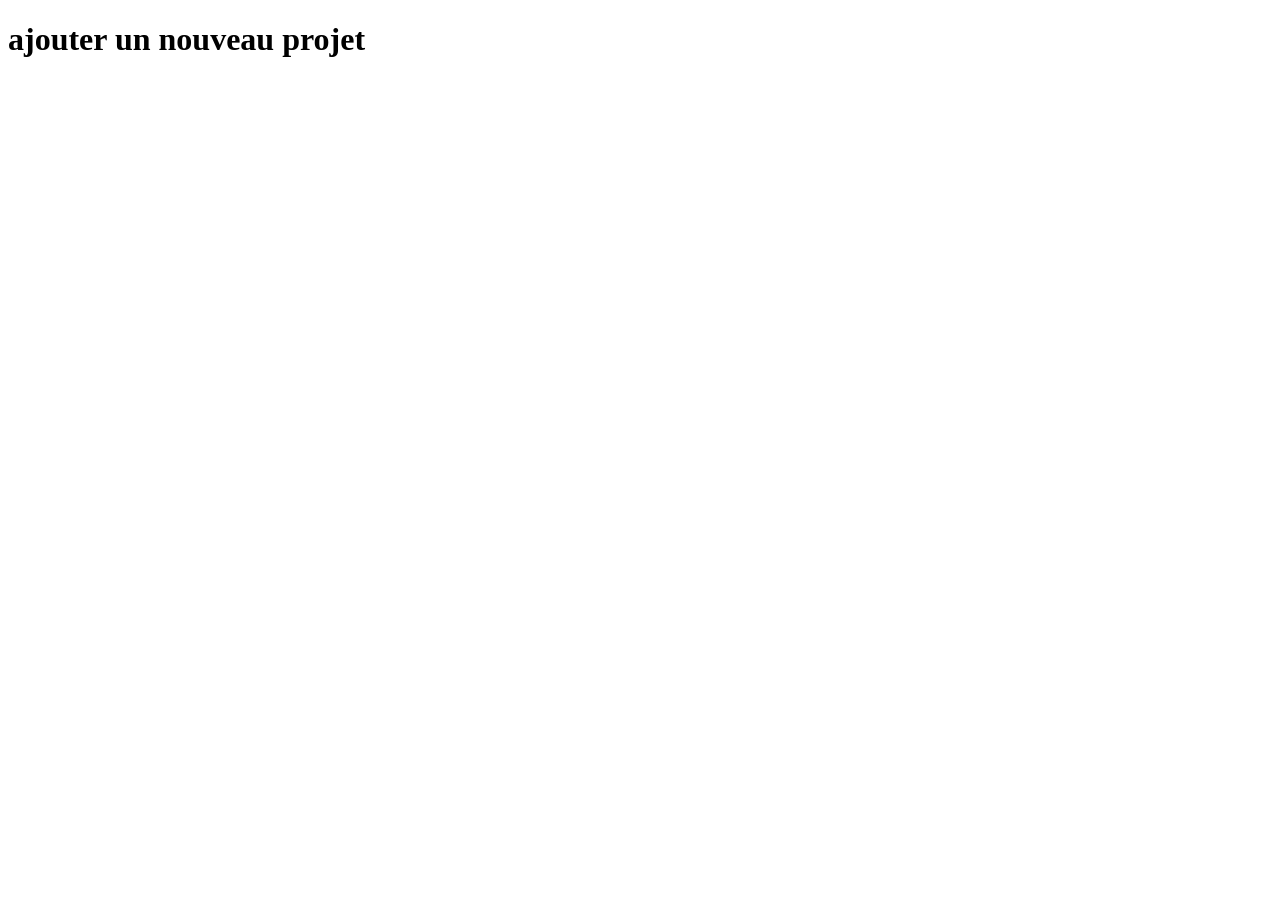
==== ajouter-projet.html @ e2f4854f "creation de la page de formulaire d'ajout de projet" ====
<!DOCTYPE html>
<html lang="fr">
<head>
    <meta charset="UTF-8">
    <meta name="viewport" content="width=device-width, initial-scale=1.0">
    <title>formulaire d'ajout de projet</title>
</head>
<body>
    <h1>ajouter un nouveau projet</h1>
</body>
</html>
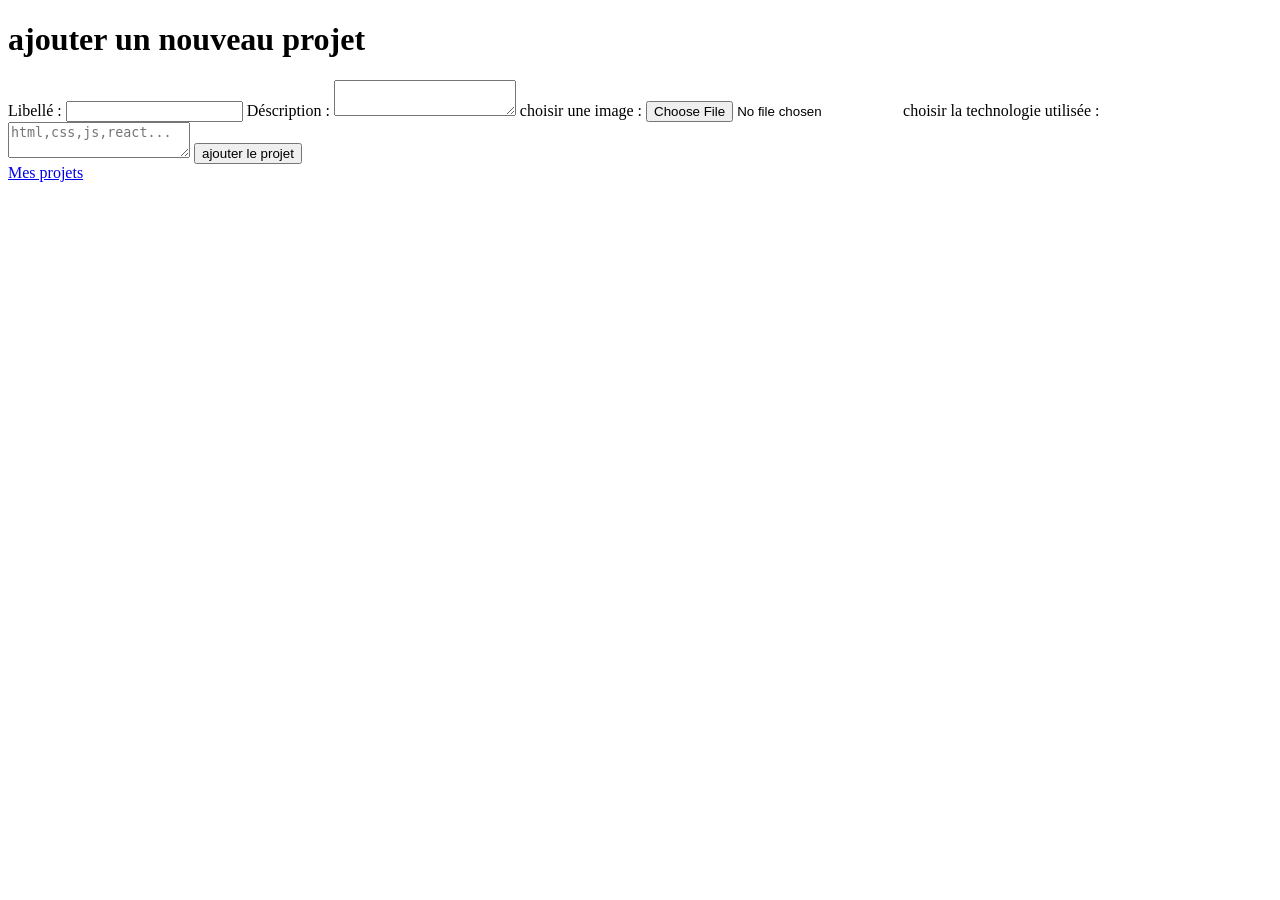
==== commit d0d85993: "modification du fichier ajouter-projet.html" ====
--- a/ajouter-projet.html
+++ b/ajouter-projet.html
@@ -7,5 +7,17 @@
 </head>
 <body>
     <h1>ajouter un nouveau projet</h1>
+    <form action="./lister-projets.html" method="post">
+        <label for="libelle">Libellé :</label>
+        <input type="text" name="libelle" id="libelle" required>
+        <label for="description">Déscription :</label>
+        <textarea name="description" id="description" required></textarea>
+        <label for="image">choisir une image :</label>
+        <input type="file" name="image" id="image" required>
+        <label for="tech">choisir la technologie utilisée :</label>
+        <textarea name="tech" placeholder="html,css,js,react..." id="tech" required></textarea>
+        <button type="submit">ajouter le projet</button>
+    </form>
+    <a href="./lister-projets.html">Mes projets</a>
 </body>
 </html>
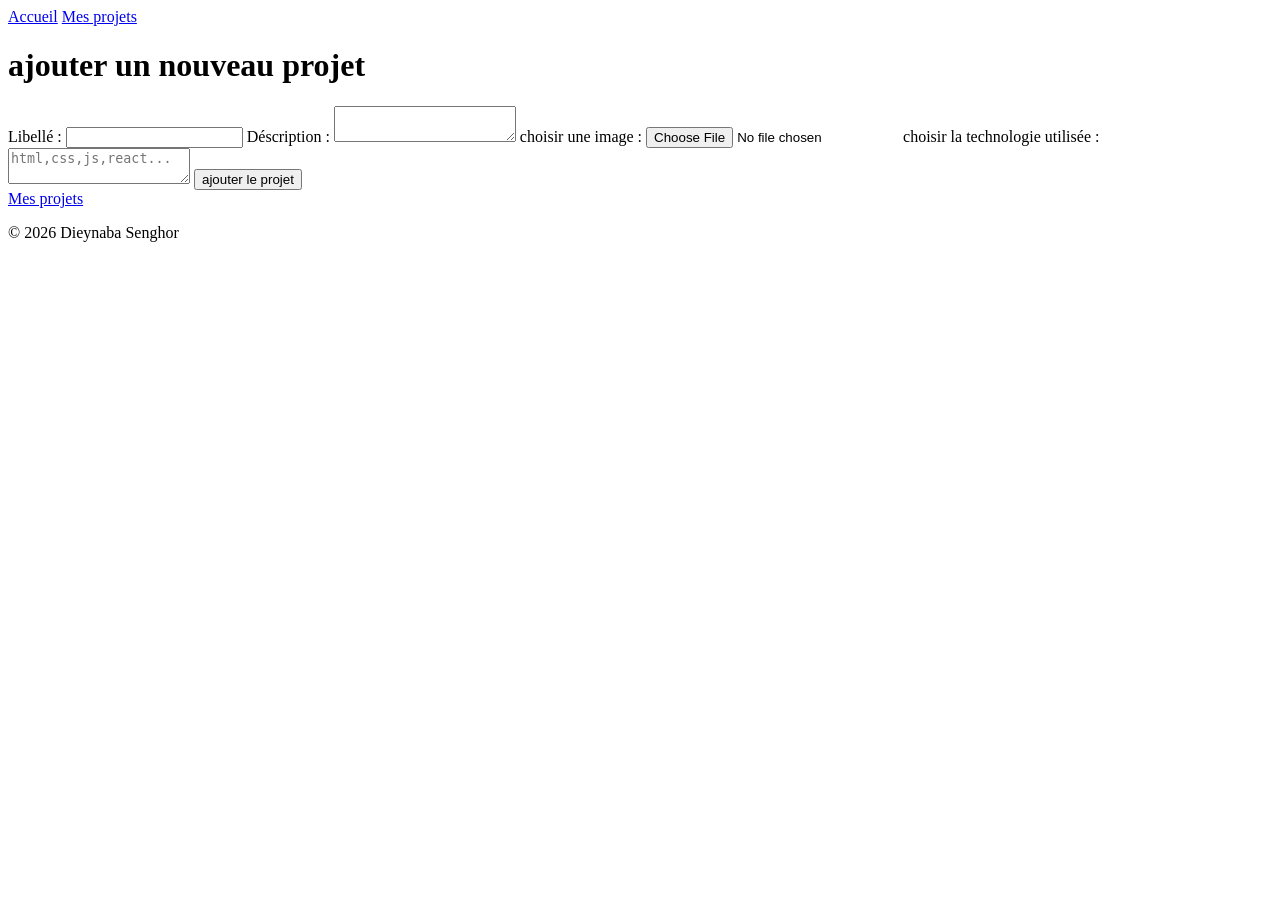
==== commit 1a07b322: "ajout de entête de page, navigation et pied de page" ====
--- a/ajouter-projet.html
+++ b/ajouter-projet.html
@@ -1,23 +1,39 @@
-<!DOCTYPE html>
+<!doctype html>
 <html lang="fr">
-<head>
-    <meta charset="UTF-8">
-    <meta name="viewport" content="width=device-width, initial-scale=1.0">
+  <head>
+    <meta charset="UTF-8" />
+    <meta name="viewport" content="width=device-width, initial-scale=1.0" />
     <title>formulaire d'ajout de projet</title>
-</head>
-<body>
-    <h1>ajouter un nouveau projet</h1>
-    <form action="./lister-projets.html" method="post">
+  </head>
+  <body>
+    <header>
+      <nav>
+        <a href="./index.html">Accueil</a>
+        <a href="./lister-projets.html">Mes projets</a>
+      </nav>
+    </header>
+    <main>
+      <h1>ajouter un nouveau projet</h1>
+      <form action="./lister-projets.html" method="post">
         <label for="libelle">Libellé :</label>
-        <input type="text" name="libelle" id="libelle" required>
+        <input type="text" name="libelle" id="libelle" required />
         <label for="description">Déscription :</label>
         <textarea name="description" id="description" required></textarea>
         <label for="image">choisir une image :</label>
-        <input type="file" name="image" id="image" required>
+        <input type="file" name="image" id="image" required />
         <label for="tech">choisir la technologie utilisée :</label>
-        <textarea name="tech" placeholder="html,css,js,react..." id="tech" required></textarea>
+        <textarea
+          name="tech"
+          placeholder="html,css,js,react..."
+          id="tech"
+          required
+        ></textarea>
         <button type="submit">ajouter le projet</button>
-    </form>
-    <a href="./lister-projets.html">Mes projets</a>
-</body>
-</html>+      </form>
+      <a href="./lister-projets.html">Mes projets</a>
+    </main>
+    <footer>
+      <p>© 2026 Dieynaba Senghor</p>
+    </footer>
+  </body>
+</html>
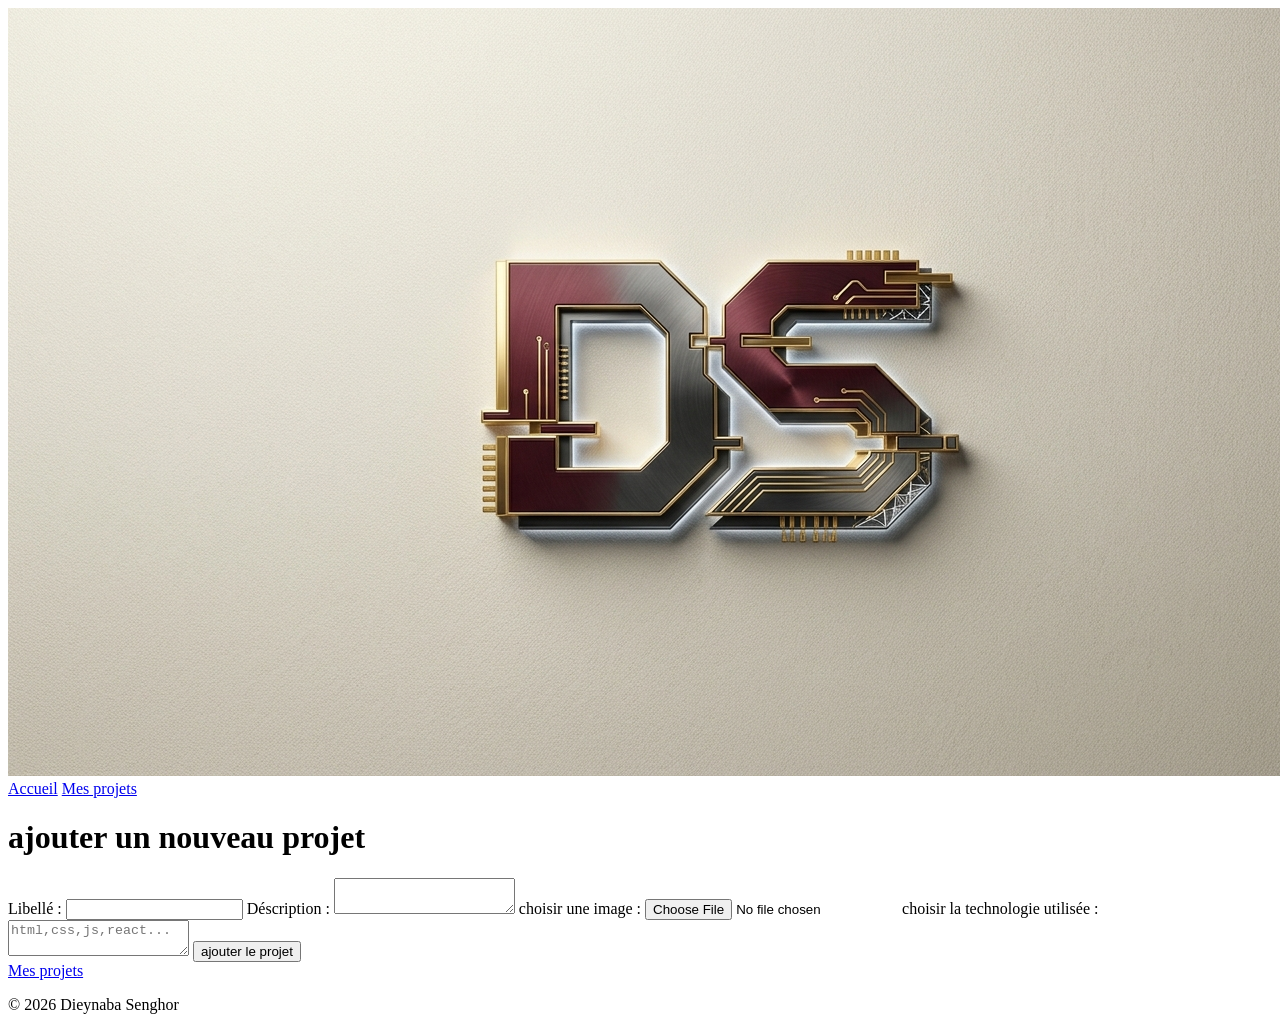
==== commit 1437a137: "ajout du logo dans l'entete" ====
--- a/ajouter-projet.html
+++ b/ajouter-projet.html
@@ -8,8 +8,13 @@
   <body>
     <header>
       <nav>
-        <a href="./index.html">Accueil</a>
-        <a href="./lister-projets.html">Mes projets</a>
+        <div>
+          <img src="./logo_portfolio.png" alt="logo de mon portfolio" />
+        </div>
+        <div>
+          <a href="./index.html">Accueil</a>
+          <a href="./lister-projets.html">Mes projets</a>
+        </div>
       </nav>
     </header>
     <main>
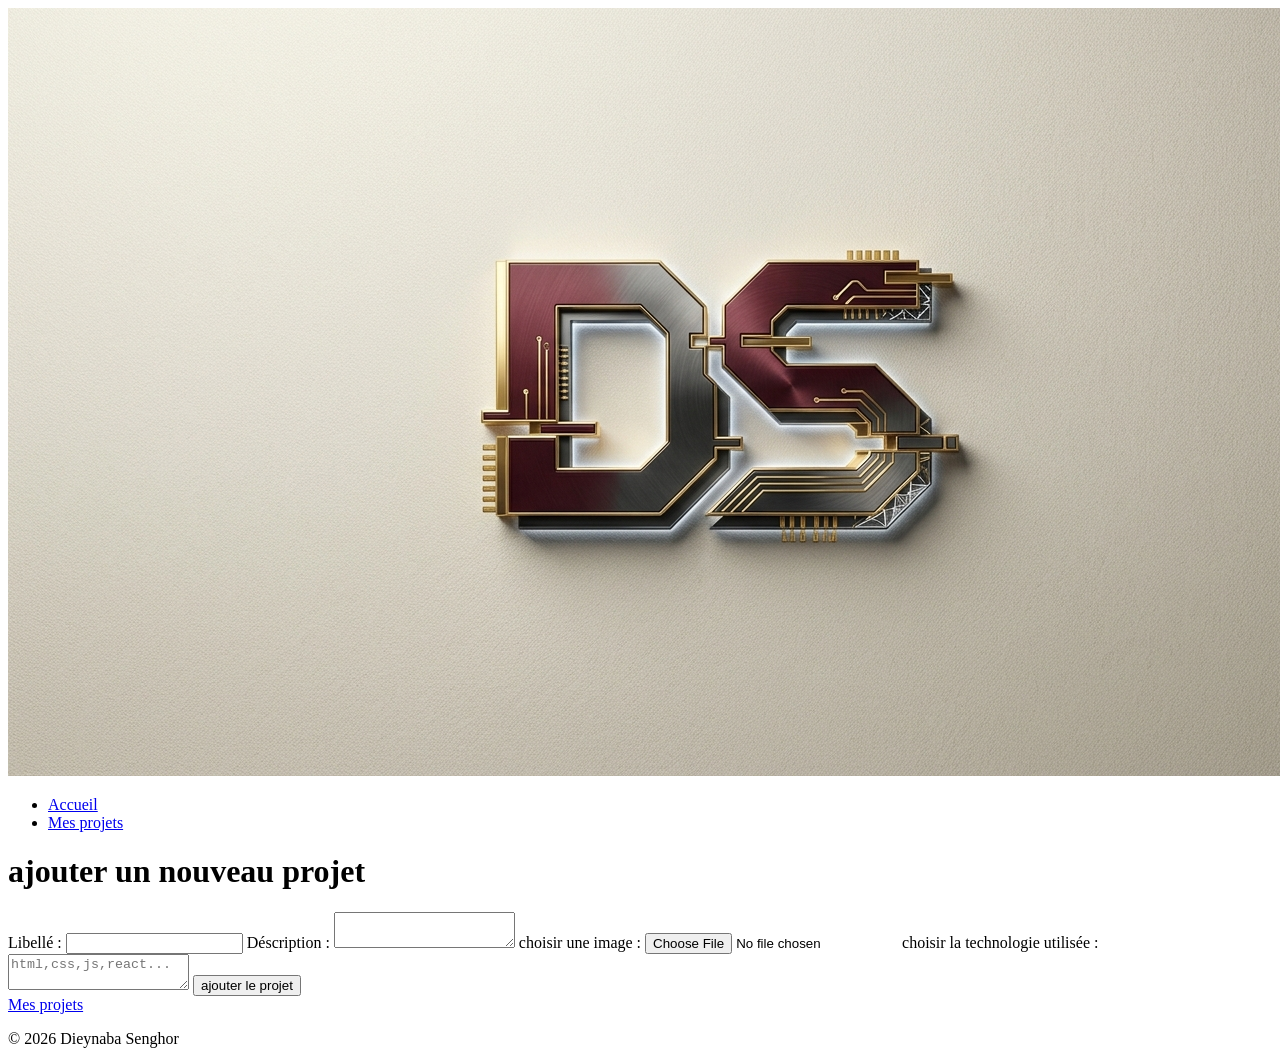
==== commit e2f8c163: "ajout du logo dans l'entete" ====
--- a/ajouter-projet.html
+++ b/ajouter-projet.html
@@ -7,16 +7,16 @@
   </head>
   <body>
     <header>
-      <nav>
+    <nav>
         <div>
-          <img src="./logo_portfolio.png" alt="logo de mon portfolio" />
+            <img src="./logo_portfolio.png" alt="logo de mon portfolio" />
         </div>
-        <div>
-          <a href="./index.html">Accueil</a>
-          <a href="./lister-projets.html">Mes projets</a>
-        </div>
-      </nav>
-    </header>
+        <ul>
+            <li><a href="./index.html">Accueil</a></li>
+            <li><a href="./lister-projets.html">Mes projets</a></li>
+        </ul>
+    </nav>
+</header>
     <main>
       <h1>ajouter un nouveau projet</h1>
       <form action="./lister-projets.html" method="post">
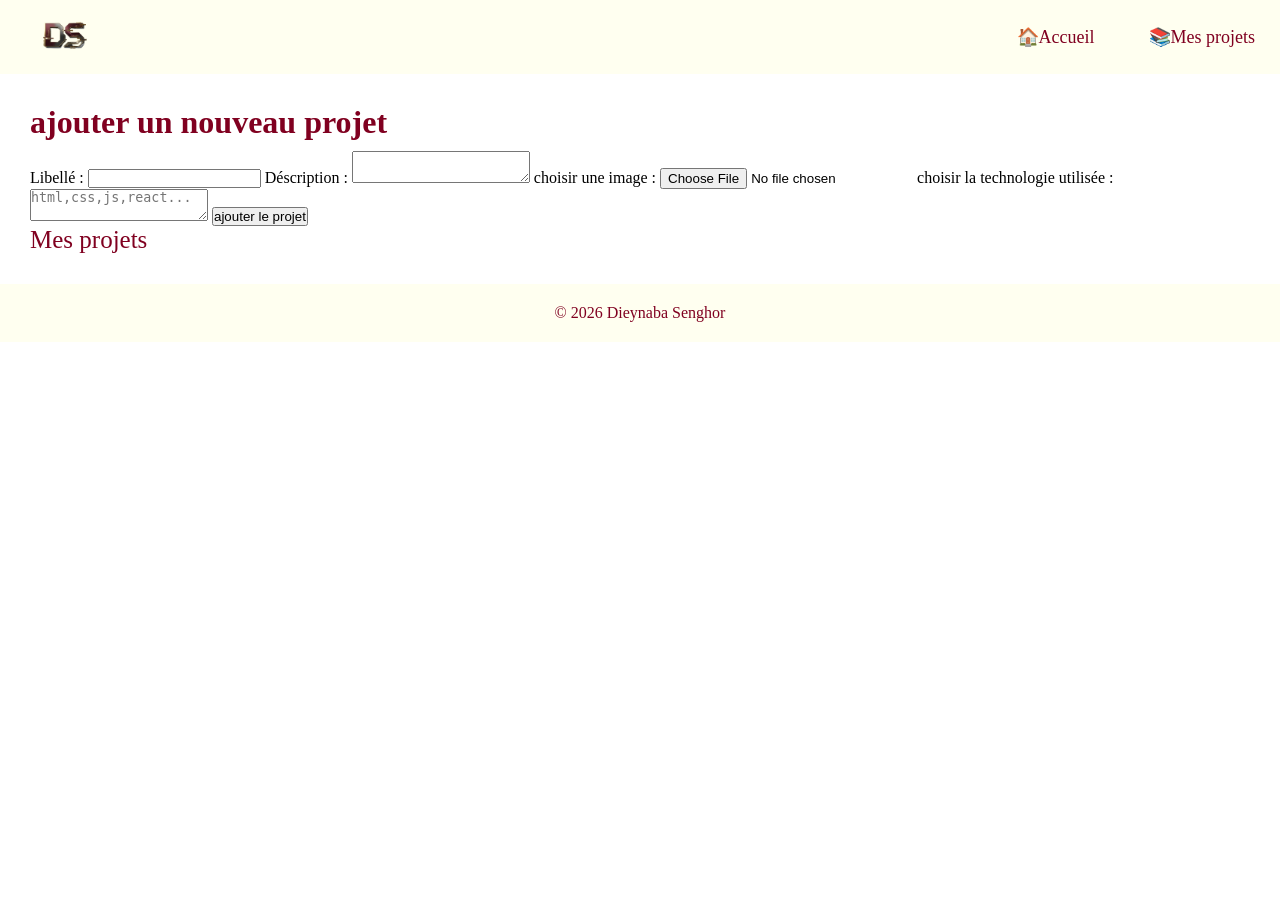
==== commit 85df13c0: "style de la page index" ====
--- a/ajouter-projet.html
+++ b/ajouter-projet.html
@@ -4,19 +4,20 @@
     <meta charset="UTF-8" />
     <meta name="viewport" content="width=device-width, initial-scale=1.0" />
     <title>formulaire d'ajout de projet</title>
+    <link rel="stylesheet" href="style.css" />
   </head>
   <body>
-    <header>
-    <nav>
-        <div>
-            <img src="./logo_portfolio.png" alt="logo de mon portfolio" />
+   <header>
+      <nav>
+        <div class="logo">
+          <img src="./logo_portfolioo.png" alt="Logo DS" />
         </div>
-        <ul>
-            <li><a href="./index.html">Accueil</a></li>
-            <li><a href="./lister-projets.html">Mes projets</a></li>
-        </ul>
-    </nav>
-</header>
+        <div class="nav-links">
+          <a href="./index.html">🏠Accueil</a>
+          <a href="./lister-projets.html">📚Mes projets</a>
+        </div>
+      </nav>
+    </header>
     <main>
       <h1>ajouter un nouveau projet</h1>
       <form action="./lister-projets.html" method="post">
--- a/style.css
+++ b/style.css
@@ -0,0 +1,82 @@
+* {
+  margin: 0;
+  padding: 0;
+  box-sizing: border-box;
+}
+/*css main*/
+main {
+  padding: 30px;
+}
+main h1, main h2 {
+    margin-bottom: 10px;
+    color: #800020;
+}
+.info {
+    font-size: 20px;
+}
+main ul {
+    padding-left: 20px;
+    margin: 10px 0;
+    list-style-type: none;
+}
+main a {
+    color: #800020;
+    text-decoration: none;
+    font-size: 25px;
+    
+}
+/*css header*/
+header {
+  background-color: #fffff0;
+}
+nav {
+  display: flex;
+  justify-content: space-between;
+  align-items: center;
+}
+.logo img {
+  height: 70px;
+  background-color: #fffff0;
+  transition: transform 0.3s ease;
+}
+.logo img:hover {
+  transform: scale(1.05);
+}
+.nav-links a {
+  color: #800020;
+  padding: 25px;
+  text-decoration: none;
+  font-size: 18px;
+}
+.nav-links a:hover {
+    color: #D4AF37;
+}
+/*css cartes*/
+.competences {
+    padding: 5px;
+}
+.cartes {
+    display: flex;
+    justify-content: space-between;
+    gap: 15px;
+    
+}
+.carte{
+    background-color: #fffff0;
+    color: #D4AF37;
+    border: 2px solid #800020;
+    padding: 10px;
+    border-radius: 15px;
+    width: 290px;
+    transition: transform 0.3s ease;
+}
+.carte:hover {
+transform: scale(1.05);
+}
+/*css pieds de pages*/
+footer {
+  background-color: #fffff0;
+  color: #800020;
+  padding: 20px;
+  text-align: center;
+}
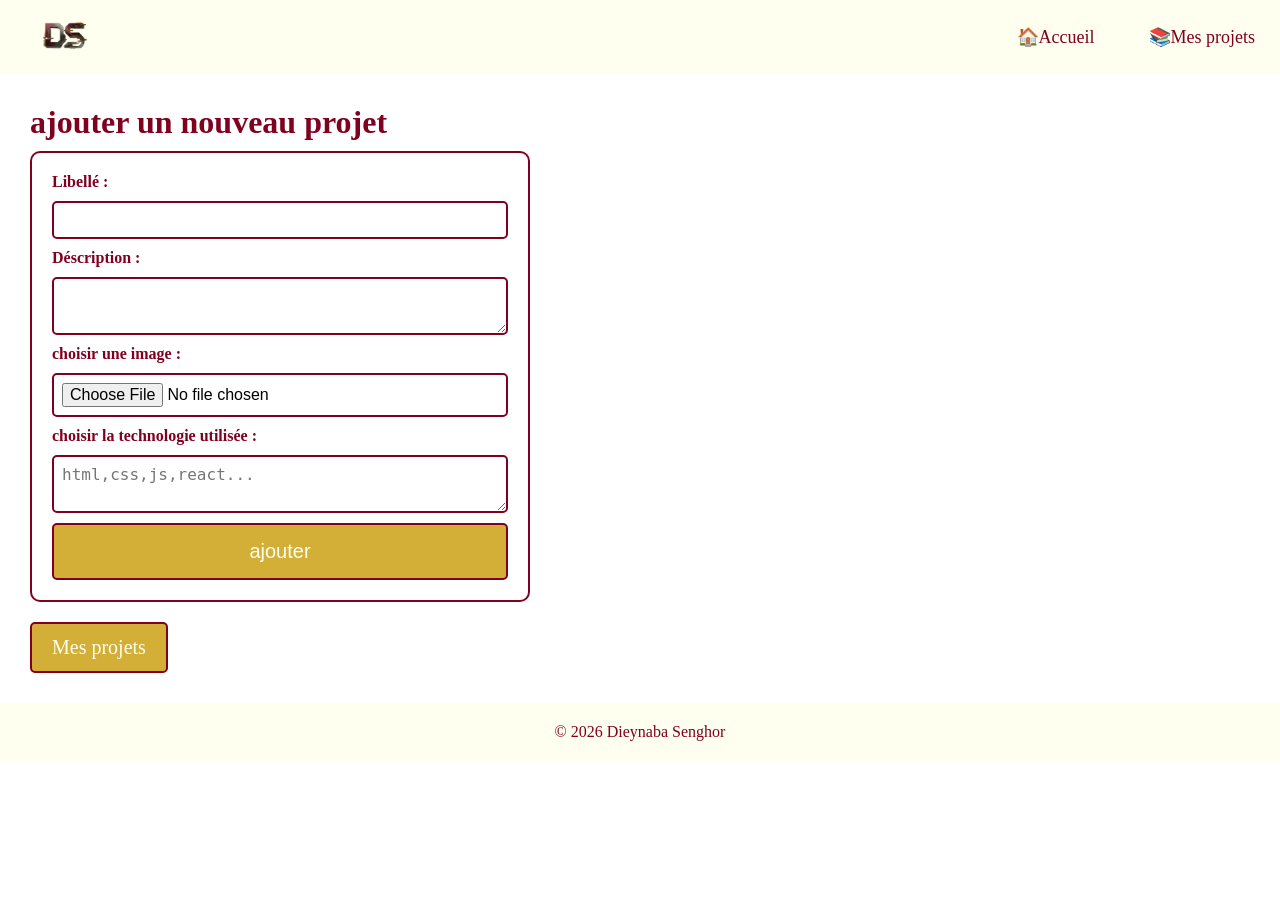
==== commit 9cb04534: "ajout CSS page ajouter-projet" ====
--- a/ajouter-projet.html
+++ b/ajouter-projet.html
@@ -34,9 +34,9 @@
           id="tech"
           required
         ></textarea>
-        <button type="submit">ajouter le projet</button>
+        <button type="submit">ajouter</button>
       </form>
-      <a href="./lister-projets.html">Mes projets</a>
+      <a href="./lister-projets.html" class="retour">Mes projets</a>
     </main>
     <footer>
       <p>© 2026 Dieynaba Senghor</p>
--- a/style.css
+++ b/style.css
@@ -73,6 +73,111 @@
 .carte:hover {
 transform: scale(1.05);
 }
+/*css de la liste des projets*/
+.projets {
+    display: flex;
+    flex-wrap: wrap;
+    gap: 15px;
+}
+.projet {
+border: 2px solid #800020;
+padding: 10px;
+border-radius: 5px;
+width: 500px;
+}
+.projet a {
+    color: #800020;
+    text-decoration: none;
+    font-size: 18px;
+    font-weight: bold;
+}
+.projet img{
+width: 480px;
+    height: 250px;
+    object-fit: cover;
+}
+.projet button{
+    border: #800020 2px solid;
+    background-color: #D4AF37;
+    border-radius: 5px;
+    height: 50px;
+    width: 100px;
+    transition: transform 0.3s ease;
+    color: #fffff0;
+    font-size: 20px;
+}
+.projet button:hover {
+    transform: scale(1.10);
+}
+/*css detailler projet*/
+.detail-container {
+    display: flex;
+    justify-content: space-between;
+    gap: 30px;        
+    padding: 30px;    
+    align-items: flex-start;
+
+}
+.projet-info ol {
+    padding-left: 20px;
+    margin-top: 5px;
+}
+.projet-image {
+    width: 300px;
+}
+.projet-info {
+    color: #800020;
+    padding: 10px;
+    font-size: 20px;
+}
+.projet-description {
+    color: #800020;
+    font-size: 20px;
+}
+.retour {
+    border: #800020 2px solid;
+    background-color: #D4AF37;
+    border-radius: 5px;
+   padding: 12px 20px;
+    transition: transform 0.3s ease;
+    color: #fffff0;
+    font-size: 20px;
+    display: inline-block;  /* nécessaire pour que padding fonctionne sur un <a> */
+    text-decoration: none;
+    margin-top: 20px;
+}
+/*css formulaire d'ajout*/
+form {
+    display: flex;
+    flex-direction: column;
+    gap: 10px;
+    width: 500px;
+    padding: 20px;
+    border: 2px solid #800020;
+    border-radius: 10px;
+}
+label {
+    color: #800020;
+    font-weight: bold;
+    font-size: 16px;
+}
+input, textarea {
+    border: 2px solid #800020;
+    border-radius: 5px;
+    padding: 8px;
+    font-size: 16px;
+    outline: none;
+}
+form button{
+    border: 2px solid #800020;
+    color: #fffff0;
+    background-color: #D4AF37;
+    padding: 15px;
+    border-radius: 5px;
+    font-size: 20px;
+    
+}
+
 /*css pieds de pages*/
 footer {
   background-color: #fffff0;
